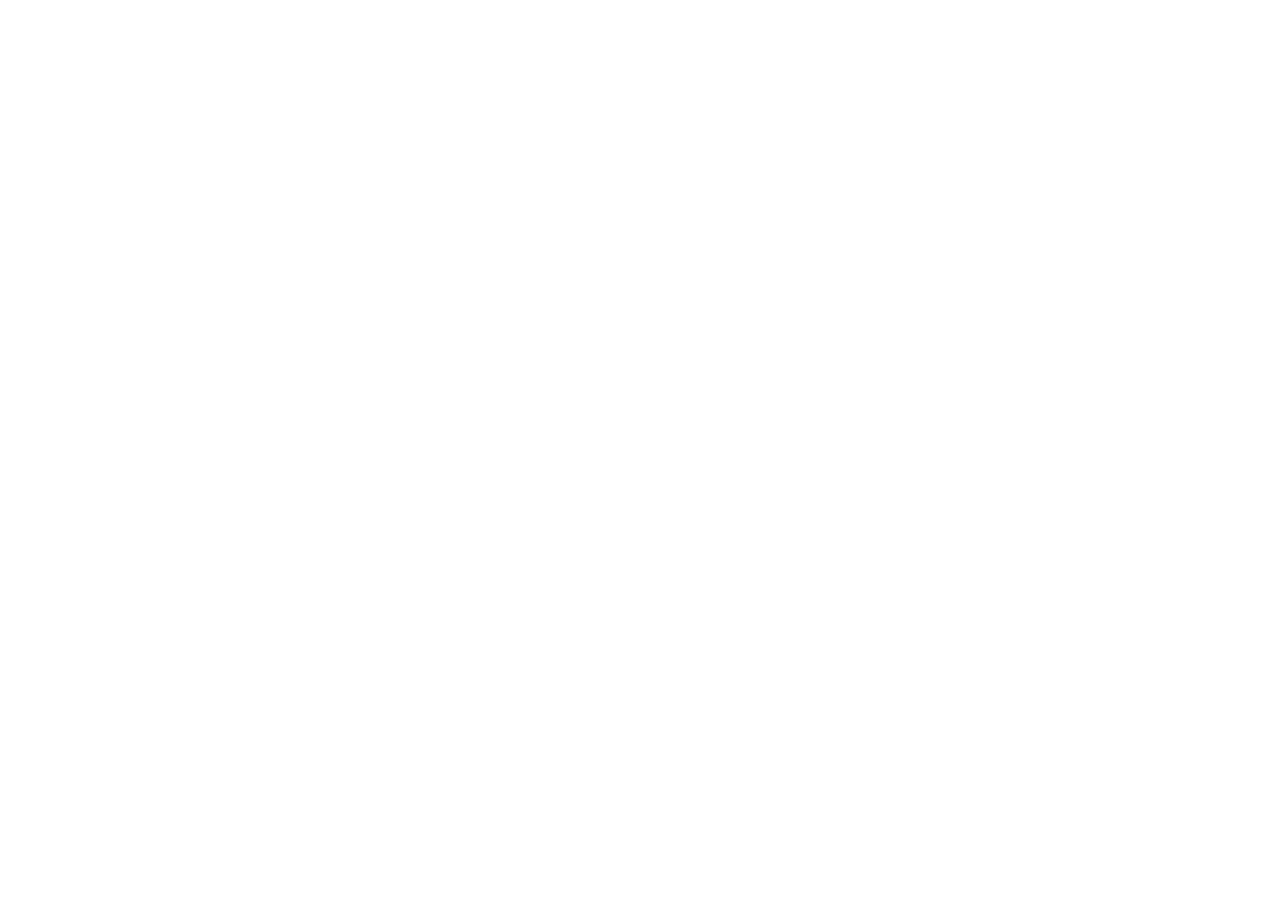
==== contacto.html @ bbc3d839 "nuevos archivos para trabajo CSS" ====
<!DOCTYPE html>
<html lang="en">
<head>
    <meta charset="UTF-8">
    <meta http-equiv="X-UA-Compatible" content="IE=edge">
    <meta name="viewport" content="width=device-width, initial-scale=1.0">
    <title>Document</title>
</head>
<body>
    
</body>
</html>
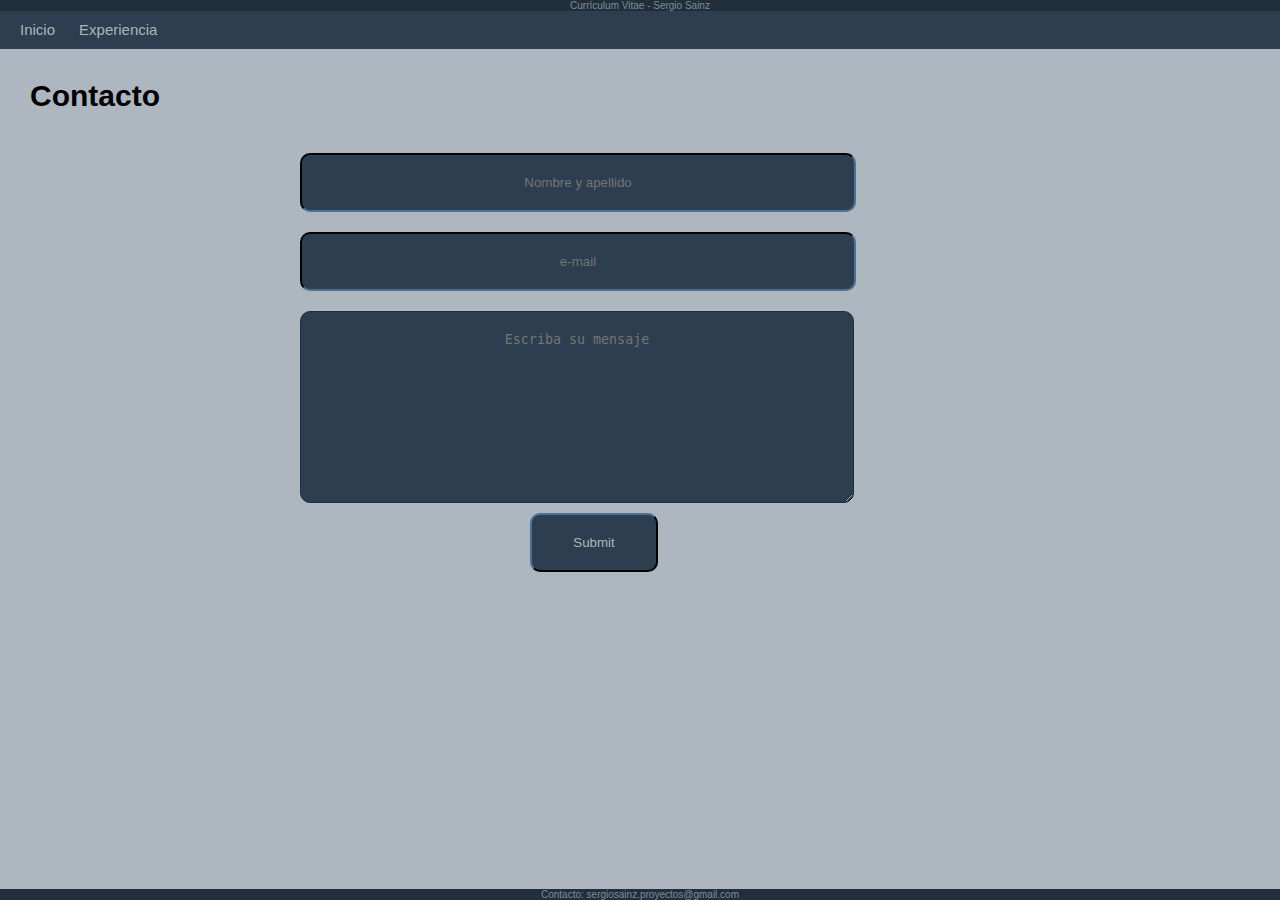
==== commit 72bc45c1: "Modificaciones y nuevos archivos" ====
--- a/contacto.html
+++ b/contacto.html
@@ -4,9 +4,31 @@
     <meta charset="UTF-8">
     <meta http-equiv="X-UA-Compatible" content="IE=edge">
     <meta name="viewport" content="width=device-width, initial-scale=1.0">
+    <link rel="stylesheet" href="contacto.css">
     <title>Document</title>
 </head>
 <body>
+    <header>Currículum Vitae - Sergio Sainz</header>
+    <nav>
+        <a href="index.html">Inicio</a>
+        <a href="experiencia.html">Experiencia</a>
+    </nav>
     
+    <section>
+        <h1>Contacto</h1>
+
+    <form action="" method="" class="formulario">
+
+        <input class="placeholder" type="text" placeholder="Nombre y apellido" name="nombre" id="nombre">
+
+        <input class="placeholder" type="text" placeholder="e-mail" name="mail" id="mail">
+
+        <textarea class="placeholder" name="mensaje" id="mensaje" cols="30" rows="10" placeholder="Escriba su mensaje"></textarea>
+
+        <input class="button" type="submit"> 
+
+    </form>
+    </section>
+    <footer>Contacto: sergiosainz.proyectos@gmail.com</footer>
 </body>
 </html>--- a/contacto.css
+++ b/contacto.css
@@ -0,0 +1,88 @@
+*{
+    padding: 0px;
+    margin: 0px;
+}
+body{
+    background-color: #AEB6BF;
+}
+
+header{
+    background-color: #212F3D;
+    color: #808B96;
+    font-family: Verdana, Geneva, Tahoma, sans-serif;
+    font-size: 10px;
+    text-align: center;
+}
+nav{
+    background-color: #2C3E50;
+    padding: 10px;
+}
+
+a:link, a:visited, a:active {
+    text-decoration:none;
+    color: #AAB7B8;
+    padding: 10px;
+    font-family: Arial, Helvetica, sans-serif;
+    font-size: 15px;
+}
+
+a:hover{
+    color: #D5D8DC;
+    font-weight:600;
+    box-shadow: 0px 1px 2px 2px #AAB7B8;
+    border-radius: 5px;
+    transition: 0.1s;
+}
+
+h1{
+    font-family: Arial, Helvetica, sans-serif;
+    font-size: 30px;
+    padding: 30px; 
+}
+
+.formulario{
+    display:flex;
+    flex-direction: column;
+    align-self: center;
+
+}
+
+.placeholder{
+    margin: 10px;
+    background-color: #2C3E50;
+    color: #AAB7B8;
+    border-radius: 10px;
+    text-align: center; /* No supe resolver */
+    width: 40%;
+    margin-left: 300px;
+    padding: 20px;
+    border-color: #212F3D;
+    
+}
+
+.button{    
+    width: 10%;
+    margin-left: 530px; /* No supe resolver */
+    background-color: #2C3E50;
+    border-radius: 10px;
+    color: #AAB7B8; 
+    padding: 20px;
+    border-color: #212F3D;
+}
+
+.button:hover{
+    color: #D5D8DC;
+    box-shadow: 0px 1px 2px 2px #AAB7B8;
+    transition: 0.1s;
+}
+
+footer{
+    background-color: #212F3D;
+    color: #808B96;
+    font-family: Verdana, Geneva, Tahoma, sans-serif;
+    font-size: 10px;
+    position: absolute;
+    bottom: 0px;
+    width: 100%;
+    text-align: center;
+}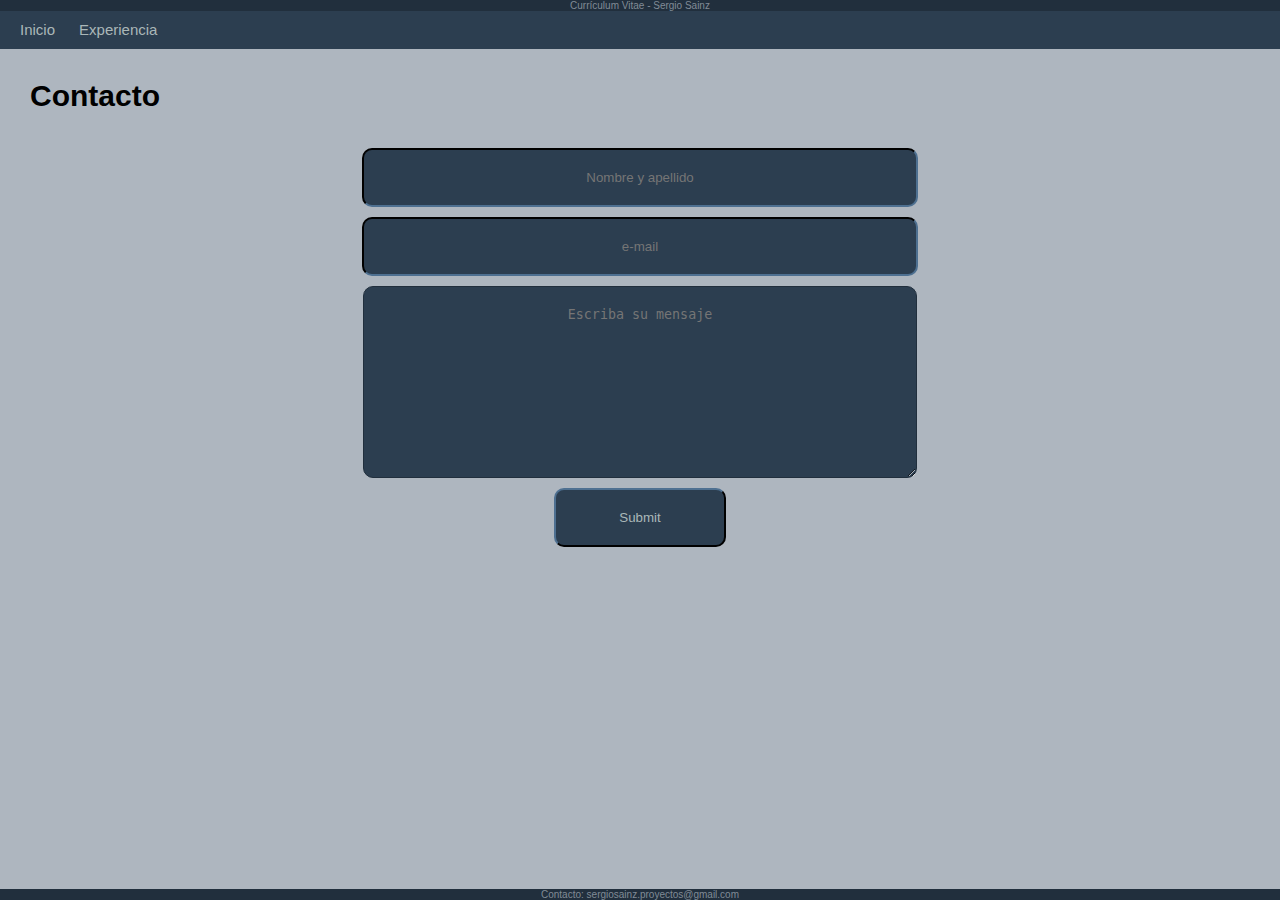
==== commit 8557fc43: "Se agrega @media a los archivos" ====
--- a/contacto.html
+++ b/contacto.html
@@ -1,5 +1,6 @@
 <!DOCTYPE html>
 <html lang="en">
+
 <head>
     <meta charset="UTF-8">
     <meta http-equiv="X-UA-Compatible" content="IE=edge">
@@ -7,28 +8,31 @@
     <link rel="stylesheet" href="contacto.css">
     <title>Document</title>
 </head>
+
 <body>
     <header>Currículum Vitae - Sergio Sainz</header>
     <nav>
         <a href="index.html">Inicio</a>
         <a href="experiencia.html">Experiencia</a>
     </nav>
-    
+
     <section>
         <h1>Contacto</h1>
 
-    <form action="" method="" class="formulario">
+        <form action="" method="" class="formulario">
 
-        <input class="placeholder" type="text" placeholder="Nombre y apellido" name="nombre" id="nombre">
+            <input class="placeholder" type="text" placeholder="Nombre y apellido" name="nombre" id="nombre">
 
-        <input class="placeholder" type="text" placeholder="e-mail" name="mail" id="mail">
+            <input class="placeholder" type="text" placeholder="e-mail" name="mail" id="mail">
 
-        <textarea class="placeholder" name="mensaje" id="mensaje" cols="30" rows="10" placeholder="Escriba su mensaje"></textarea>
+            <textarea class="placeholder" name="mensaje" id="mensaje" cols="30" rows="10"
+                placeholder="Escriba su mensaje"></textarea>
 
-        <input class="button" type="submit"> 
+            <input class="button" type="submit">
 
-    </form>
+        </form>
     </section>
     <footer>Contacto: sergiosainz.proyectos@gmail.com</footer>
 </body>
+
 </html>--- a/contacto.css
+++ b/contacto.css
@@ -1,87 +1,95 @@
-*{
+* {
     padding: 0px;
     margin: 0px;
 }
-body{
+
+body {
+    height: 100%;
+    width: 100%;
     background-color: #AEB6BF;
 }
 
-header{
+header {
     background-color: #212F3D;
     color: #808B96;
     font-family: Verdana, Geneva, Tahoma, sans-serif;
     font-size: 10px;
     text-align: center;
 }
-nav{
+
+nav {
     background-color: #2C3E50;
     padding: 10px;
 }
 
-a:link, a:visited, a:active {
-    text-decoration:none;
+a:link,
+a:visited,
+a:active {
+    text-decoration: none;
     color: #AAB7B8;
     padding: 10px;
     font-family: Arial, Helvetica, sans-serif;
     font-size: 15px;
 }
 
-a:hover{
+a:hover {
     color: #D5D8DC;
-    font-weight:600;
+    font-weight: 600;
     box-shadow: 0px 1px 2px 2px #AAB7B8;
     border-radius: 5px;
     transition: 0.1s;
 }
 
-h1{
+h1 {
     font-family: Arial, Helvetica, sans-serif;
     font-size: 30px;
-    padding: 30px; 
+    padding: 30px;
 }
 
-.formulario{
-    display:flex;
+.formulario {
+    display: flex;
     flex-direction: column;
     align-self: center;
 
 }
 
-.placeholder{
-    margin: 10px;
+.placeholder {
+    margin: 5px auto;
     background-color: #2C3E50;
     color: #AAB7B8;
     border-radius: 10px;
-    text-align: center; /* No supe resolver */
+    text-align: center;
     width: 40%;
-    margin-left: 300px;
+    /* margin-left: 300px; */
     padding: 20px;
     border-color: #212F3D;
-    
+
 }
 
-.button{    
+.button {
+    margin: 5px auto;
     width: 10%;
-    margin-left: 530px; /* No supe resolver */
+    /* margin-left: 530px; No supe resolver */
     background-color: #2C3E50;
     border-radius: 10px;
-    color: #AAB7B8; 
+    color: #AAB7B8;
     padding: 20px;
     border-color: #212F3D;
+    box-sizing: content-box;
 }
 
-.button:hover{
+.button:hover {
     color: #D5D8DC;
     box-shadow: 0px 1px 2px 2px #AAB7B8;
     transition: 0.1s;
 }
 
-footer{
+footer {
     background-color: #212F3D;
     color: #808B96;
     font-family: Verdana, Geneva, Tahoma, sans-serif;
     font-size: 10px;
-    position: absolute;
+    position: fixed;
     bottom: 0px;
     width: 100%;
     text-align: center;
